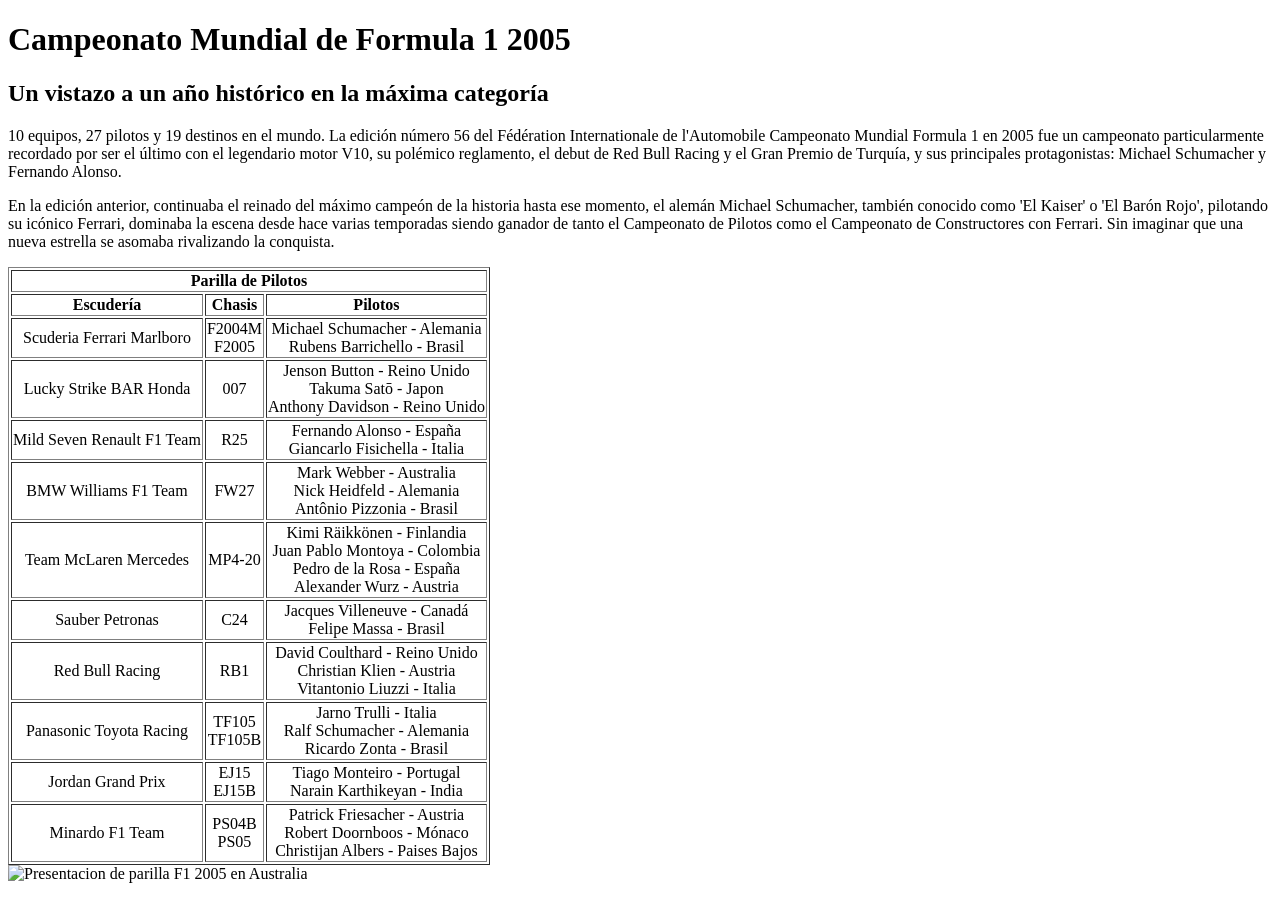
==== index.html @ cc93896b "html_1_cargadatos" ====
<!DOCTYPE html>
<html lang="es">
    <head>
        <meta name="viewport" content="width=device-width, initial-scale=1.0"/>
        <meta charset="UTF-8"/>
        <title>Landing</title>
    </head>

    <body>
        <header>
            <h1>Campeonato Mundial de Formula 1 2005</h1>
            <h2>Un vistazo a un año histórico en la máxima categoría</h2>
        </header>

        <nav>
            <p>10 equipos, 27 pilotos y 19 destinos en el mundo. La edición número 56 del Fédération Internationale de l'Automobile Campeonato Mundial Formula 1 en 2005
                 fue un campeonato particularmente recordado 
                por ser el último con el legendario motor V10, su polémico reglamento, el debut de Red Bull Racing y el Gran Premio de Turquía,
                y sus principales protagonistas: Michael Schumacher y Fernando Alonso.</p>
        </nav>
        
        <main>
            <article>
                <p>En la edición anterior, continuaba el reinado del máximo campeón de la historia hasta ese momento,
                    el alemán Michael Schumacher, también conocido como 'El Kaiser' o 'El Barón Rojo', pilotando 
                    su icónico Ferrari, dominaba la escena desde hace varias temporadas siendo ganador de tanto el
                    Campeonato de Pilotos como el Campeonato de Constructores con Ferrari. Sin imaginar que una nueva estrella se 
                    asomaba rivalizando la conquista.
                </p>
                
                <span style= text-align:center>
                    <table border="1px">
                        <thead>
                                <tr>
                                    <th colspan="3">Parilla de Pilotos</th>
                                </tr>
                            <tr>
                                <th>Escudería</th>
                                <th>Chasis</th>
                                <th>Pilotos</th>
                            </tr>
                        </thead>

                        <tbody>
                            <tr>
                                <td>Scuderia Ferrari Marlboro</td> <td>F2004M<br/>F2005</td> <td class="pilotos">Michael Schumacher - Alemania<br/>Rubens Barrichello - Brasil</td>
                            </tr>
                            <tr>
                                <td>Lucky Strike BAR Honda</td> <td>007</td> <td class="pilotos">Jenson Button - Reino Unido<br/>Takuma Satō - Japon<br/>Anthony Davidson - Reino Unido</td>
                            </tr>
                            <tr>
                                <td>Mild Seven Renault F1 Team</td> <td>R25</td> <td class="pilotos">Fernando Alonso - España<br/>Giancarlo Fisichella - Italia</td>
                            </tr>
                            <tr>
                                <td>BMW Williams F1 Team</td> <td>FW27</td> <td class="pilotos">Mark Webber - Australia<br/>Nick Heidfeld - Alemania<br/>Antônio Pizzonia - Brasil</td>
                            </tr>

                            <tr>
                                <td>Team McLaren Mercedes</td> <td>MP4-20</td> <td class="pilotos">Kimi Räikkönen - Finlandia<br/>Juan Pablo Montoya - Colombia<br/>Pedro de la Rosa - España<br/>Alexander Wurz - Austria</td>
                            </tr>

                            <tr>
                                <td>Sauber Petronas</td> <td>C24</td> <td class="pilotos">Jacques Villeneuve - Canadá<br/>Felipe Massa - Brasil</td>
                            </tr>
                            
                            <tr>
                                <td>Red Bull Racing</td> <td>RB1</td> <td class="pilotos">David Coulthard - Reino Unido<br/>Christian Klien - Austria<br/>Vitantonio Liuzzi - Italia</td>
                            </tr>

                            <tr>
                                <td>Panasonic Toyota Racing</td> <td>TF105<br />TF105B</td> <td class="pilotos">Jarno Trulli - Italia<br/>Ralf Schumacher - Alemania<br/>Ricardo Zonta - Brasil</td>
                            </tr>
                            
                            <tr>
                                <td>Jordan Grand Prix</td> <td>EJ15<br/>EJ15B</td> <td class="pilotos">Tiago Monteiro - Portugal<br/>Narain Karthikeyan - India</td>
                            </tr>

                            <tr>
                                <td>Minardo F1 Team</td> <td>PS04B<br/>PS05</td> <td class="pilotos">Patrick Friesacher - Austria<br/>Robert Doornboos - Mónaco<br/>Christijan Albers - Paises Bajos</td>
                            </tr>
                        </tbody>
                    </table>
                    <img src="https://neumaticointermediof1.wordpress.com/wp-content/uploads/2020/05/00.jpg" alt="Presentacion de parilla F1 2005 en Australia" scale="500px"/>
                </span>
            <article>
        </main>


    </body>
</html>
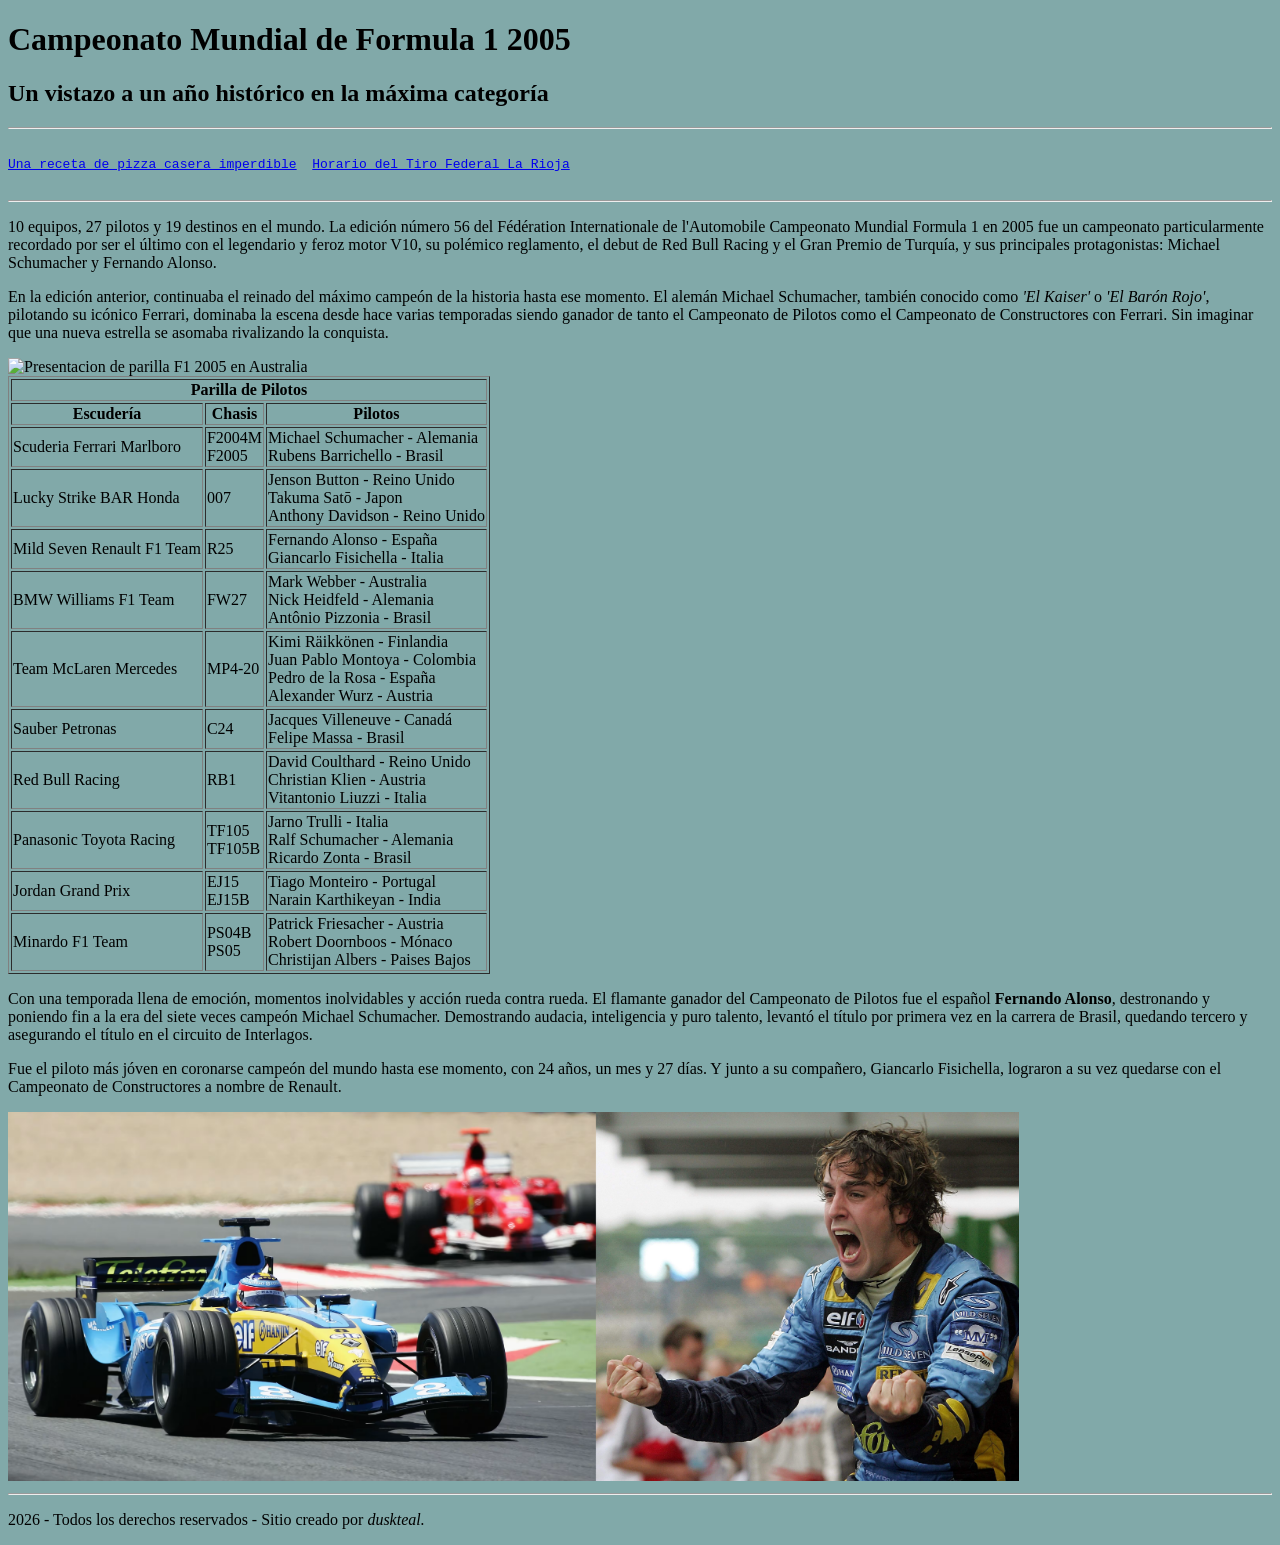
==== commit 4ba5ad4f: "continuacion-index-html-css" ====
--- a/index.html
+++ b/index.html
@@ -3,88 +3,105 @@
     <head>
         <meta name="viewport" content="width=device-width, initial-scale=1.0"/>
         <meta charset="UTF-8"/>
+        <link rel="stylesheet" href="diseñoweb.css">
         <title>Landing</title>
     </head>
 
-    <body>
+    <body id="index">
         <header>
             <h1>Campeonato Mundial de Formula 1 2005</h1>
             <h2>Un vistazo a un año histórico en la máxima categoría</h2>
         </header>
 
         <nav>
-            <p>10 equipos, 27 pilotos y 19 destinos en el mundo. La edición número 56 del Fédération Internationale de l'Automobile Campeonato Mundial Formula 1 en 2005
-                 fue un campeonato particularmente recordado 
-                por ser el último con el legendario motor V10, su polémico reglamento, el debut de Red Bull Racing y el Gran Premio de Turquía,
-                y sus principales protagonistas: Michael Schumacher y Fernando Alonso.</p>
+            <hr>
+            <pre id="link"> <!-- Cambio de fuente con CSS para links -->
+<a href="receta.html">Una receta de pizza casera imperdible</a>  <a href="horario.html">Horario del Tiro Federal La Rioja</a>
+            </pre> <!-- Uso de <pre> para dar separación de ambos links, y sin uso de target="_blank" en links para navegacion en una pestaña -->
+            <hr>
         </nav>
         
         <main>
             <article>
-                <p>En la edición anterior, continuaba el reinado del máximo campeón de la historia hasta ese momento,
-                    el alemán Michael Schumacher, también conocido como 'El Kaiser' o 'El Barón Rojo', pilotando 
+                <p>10 equipos, 27 pilotos y 19 destinos en el mundo. La edición número 56 del Fédération Internationale de l'Automobile Campeonato Mundial Formula 1 en 2005
+                 fue un campeonato particularmente recordado 
+                por ser el último con el legendario y feroz motor V10, su polémico reglamento, el debut de Red Bull Racing y el Gran Premio de Turquía,
+                y sus principales protagonistas: Michael Schumacher y Fernando Alonso.</p>
+
+                <p>En la edición anterior, continuaba el reinado del máximo campeón de la historia hasta ese momento.
+                    El alemán Michael Schumacher, también conocido como <em>'El Kaiser'</em> o <em>'El Barón Rojo'</em>, pilotando 
                     su icónico Ferrari, dominaba la escena desde hace varias temporadas siendo ganador de tanto el
                     Campeonato de Pilotos como el Campeonato de Constructores con Ferrari. Sin imaginar que una nueva estrella se 
                     asomaba rivalizando la conquista.
                 </p>
+                <!-- Ruta absoluta -->
+                <img src="https://neumaticointermediof1.wordpress.com/wp-content/uploads/2020/05/00.jpg" alt="Presentacion de parilla F1 2005 en Australia" width="800px"/>
                 
-                <span style= text-align:center>
-                    <table border="1px">
-                        <thead>
-                                <tr>
-                                    <th colspan="3">Parilla de Pilotos</th>
-                                </tr>
-                            <tr>
-                                <th>Escudería</th>
-                                <th>Chasis</th>
-                                <th>Pilotos</th>
-                            </tr>
-                        </thead>
+                <table border="1px">
+                    <thead>
+                        <tr>
+                            <th colspan="3">Parilla de Pilotos</th>
+                        </tr>
+                        <tr>
+                            <th>Escudería</th>
+                            <th>Chasis</th>
+                            <th>Pilotos</th>
+                        </tr>
+                    </thead>
 
-                        <tbody>
-                            <tr>
-                                <td>Scuderia Ferrari Marlboro</td> <td>F2004M<br/>F2005</td> <td class="pilotos">Michael Schumacher - Alemania<br/>Rubens Barrichello - Brasil</td>
-                            </tr>
-                            <tr>
-                                <td>Lucky Strike BAR Honda</td> <td>007</td> <td class="pilotos">Jenson Button - Reino Unido<br/>Takuma Satō - Japon<br/>Anthony Davidson - Reino Unido</td>
-                            </tr>
-                            <tr>
-                                <td>Mild Seven Renault F1 Team</td> <td>R25</td> <td class="pilotos">Fernando Alonso - España<br/>Giancarlo Fisichella - Italia</td>
-                            </tr>
-                            <tr>
-                                <td>BMW Williams F1 Team</td> <td>FW27</td> <td class="pilotos">Mark Webber - Australia<br/>Nick Heidfeld - Alemania<br/>Antônio Pizzonia - Brasil</td>
-                            </tr>
+                    <tbody> <!-- class="pilotos" para justificar el texto solo de ese campo de la tabla -->
+                        <tr>
+                            <td>Scuderia Ferrari Marlboro</td> <td>F2004M<br/>F2005</td> <td class="pilotos">Michael Schumacher - Alemania<br/>Rubens Barrichello - Brasil</td>
+                        </tr>
+                        <tr>
+                            <td>Lucky Strike BAR Honda</td> <td>007</td> <td class="pilotos">Jenson Button - Reino Unido<br/>Takuma Satō - Japon<br/>Anthony Davidson - Reino Unido</td>
+                        </tr>
+                        <tr>
+                            <td>Mild Seven Renault F1 Team</td> <td>R25</td> <td class="pilotos">Fernando Alonso - España<br/>Giancarlo Fisichella - Italia</td>
+                        </tr>
+                        <tr>
+                            <td>BMW Williams F1 Team</td> <td>FW27</td> <td class="pilotos">Mark Webber - Australia<br/>Nick Heidfeld - Alemania<br/>Antônio Pizzonia - Brasil</td>
+                        </tr>
+                        <tr>
+                            <td>Team McLaren Mercedes</td> <td>MP4-20</td> <td class="pilotos">Kimi Räikkönen - Finlandia<br/>Juan Pablo Montoya - Colombia<br/>Pedro de la Rosa - España<br/>Alexander Wurz - Austria</td>
+                        </tr>
+                        <tr>
+                            <td>Sauber Petronas</td> <td>C24</td> <td class="pilotos">Jacques Villeneuve - Canadá<br/>Felipe Massa - Brasil</td>
+                        </tr>
+                        
+                        <tr>
+                            <td>Red Bull Racing</td> <td>RB1</td> <td class="pilotos">David Coulthard - Reino Unido<br/>Christian Klien - Austria<br/>Vitantonio Liuzzi - Italia</td>
+                        </tr>
+                        <tr>
+                            <td>Panasonic Toyota Racing</td> <td>TF105<br />TF105B</td> <td class="pilotos">Jarno Trulli - Italia<br/>Ralf Schumacher - Alemania<br/>Ricardo Zonta - Brasil</td>
+                        </tr>
+                        
+                        <tr>
+                            <td>Jordan Grand Prix</td> <td>EJ15<br/>EJ15B</td> <td class="pilotos">Tiago Monteiro - Portugal<br/>Narain Karthikeyan - India</td>
+                        </tr>
+                        <tr>
+                            <td>Minardo F1 Team</td> <td>PS04B<br/>PS05</td> <td class="pilotos">Patrick Friesacher - Austria<br/>Robert Doornboos - Mónaco<br/>Christijan Albers - Paises Bajos</td>
+                        </tr>
+                    </tbody>
+                </table>
 
-                            <tr>
-                                <td>Team McLaren Mercedes</td> <td>MP4-20</td> <td class="pilotos">Kimi Räikkönen - Finlandia<br/>Juan Pablo Montoya - Colombia<br/>Pedro de la Rosa - España<br/>Alexander Wurz - Austria</td>
-                            </tr>
+                <p>Con una temporada llena de emoción, momentos inolvidables y acción rueda contra rueda. El flamante ganador del Campeonato de Pilotos
+                    fue el español <strong>Fernando Alonso</strong>, destronando y poniendo fin a la era del siete veces campeón Michael Schumacher. Demostrando audacia, inteligencia y puro talento,
+                    levantó el título por primera vez en la carrera de Brasil, quedando tercero y asegurando el título en el circuito de Interlagos.
+                </p>
 
-                            <tr>
-                                <td>Sauber Petronas</td> <td>C24</td> <td class="pilotos">Jacques Villeneuve - Canadá<br/>Felipe Massa - Brasil</td>
-                            </tr>
-                            
-                            <tr>
-                                <td>Red Bull Racing</td> <td>RB1</td> <td class="pilotos">David Coulthard - Reino Unido<br/>Christian Klien - Austria<br/>Vitantonio Liuzzi - Italia</td>
-                            </tr>
+                <p>Fue el piloto más jóven en coronarse campeón del mundo hasta ese momento, con 24 años, un mes y 27 días. Y junto a su compañero, Giancarlo Fisichella, lograron a su vez quedarse con el Campeonato de Constructores 
+                    a nombre de Renault.
+                </p>
 
-                            <tr>
-                                <td>Panasonic Toyota Racing</td> <td>TF105<br />TF105B</td> <td class="pilotos">Jarno Trulli - Italia<br/>Ralf Schumacher - Alemania<br/>Ricardo Zonta - Brasil</td>
-                            </tr>
-                            
-                            <tr>
-                                <td>Jordan Grand Prix</td> <td>EJ15<br/>EJ15B</td> <td class="pilotos">Tiago Monteiro - Portugal<br/>Narain Karthikeyan - India</td>
-                            </tr>
-
-                            <tr>
-                                <td>Minardo F1 Team</td> <td>PS04B<br/>PS05</td> <td class="pilotos">Patrick Friesacher - Austria<br/>Robert Doornboos - Mónaco<br/>Christijan Albers - Paises Bajos</td>
-                            </tr>
-                        </tbody>
-                    </table>
-                    <img src="https://neumaticointermediof1.wordpress.com/wp-content/uploads/2020/05/00.jpg" alt="Presentacion de parilla F1 2005 en Australia" scale="500px"/>
-                </span>
+                <img src="alonso.png" alt="Fernando Alonso y Renault R25" width="80%"/> <!-- Ruta relativa -->
             <article>
         </main>
 
+        <footer>
+            <hr>
+            <p>2026 - Todos los derechos reservados - Sitio creado por <em>duskteal.</em></p>
+        </footer>
 
     </body>
 </html>
--- a/diseñoweb.css
+++ b/diseñoweb.css
@@ -0,0 +1,3 @@
+#index{
+    background-color: rgb(129, 169, 169);
+}
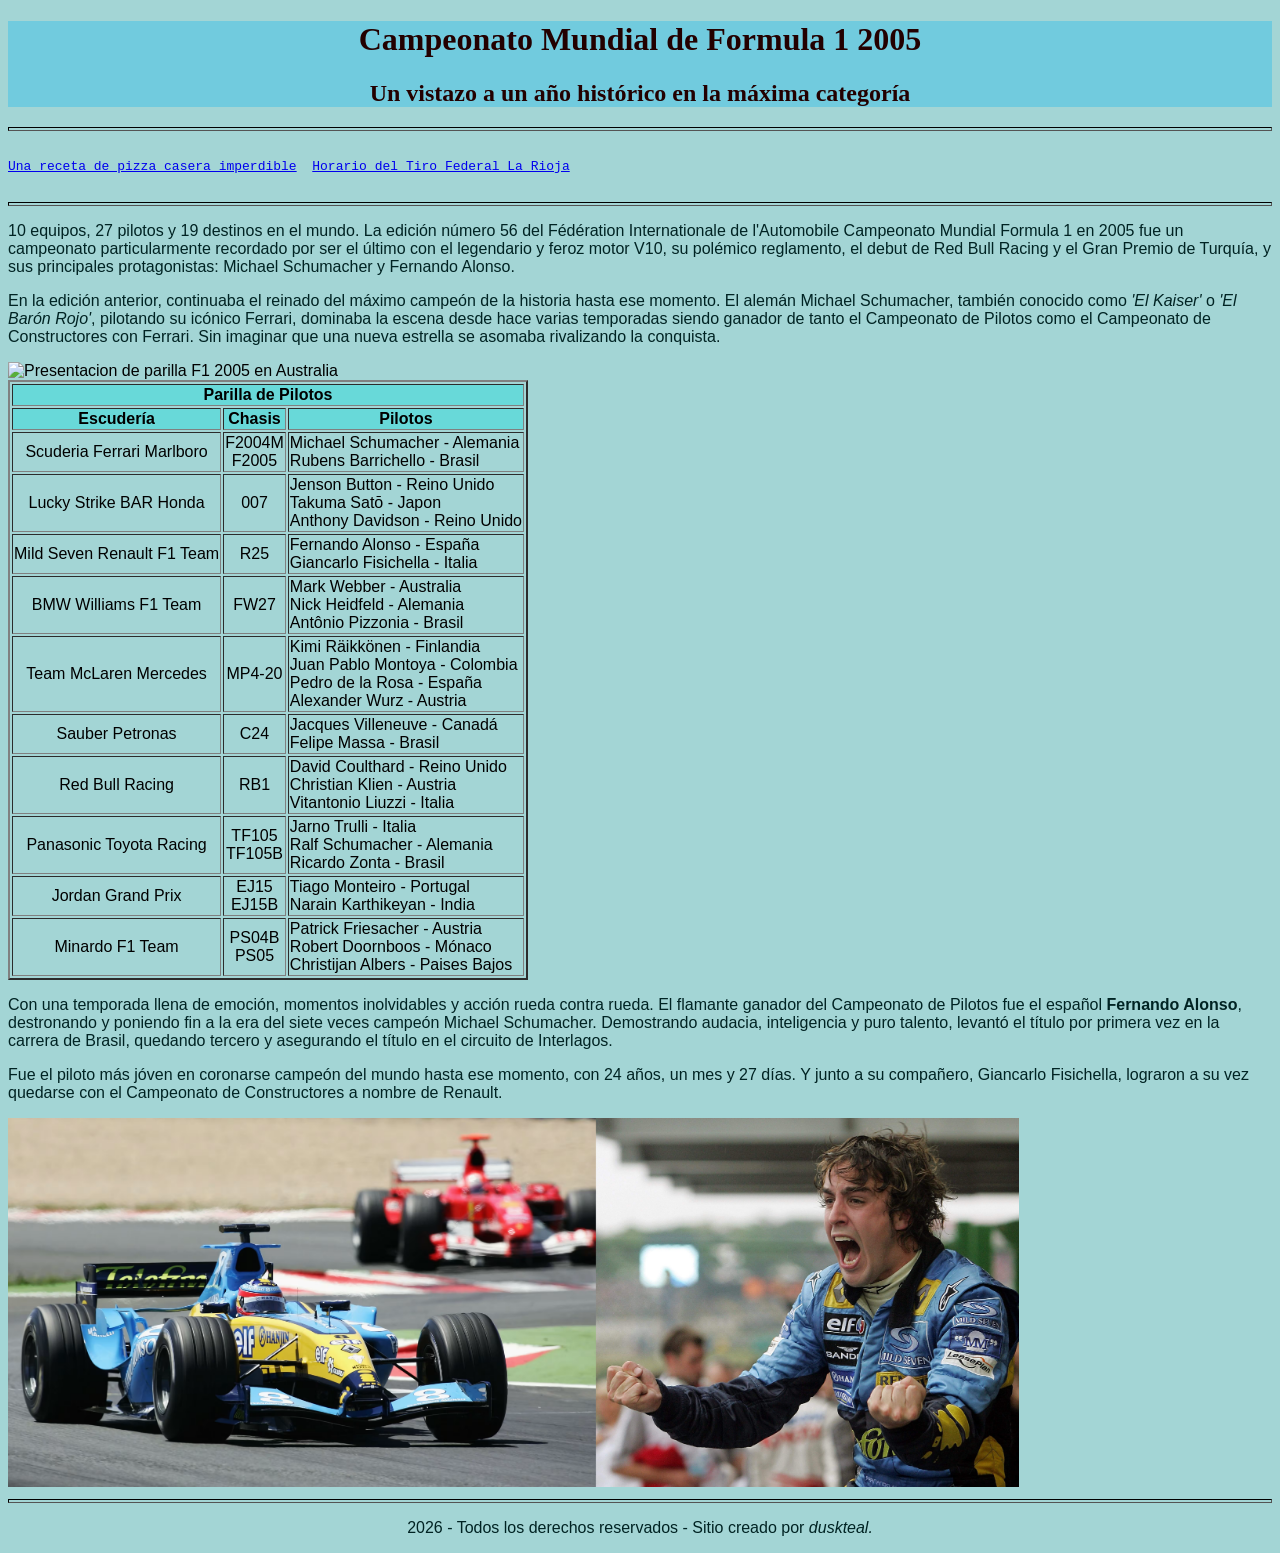
==== commit 5c94a25f: "indexCompleto-recetaCompleto-inicioHorario-avanceCSS" ====
--- a/index.html
+++ b/index.html
@@ -4,10 +4,10 @@
         <meta name="viewport" content="width=device-width, initial-scale=1.0"/>
         <meta charset="UTF-8"/>
         <link rel="stylesheet" href="diseñoweb.css">
-        <title>Landing</title>
+        <title>F1 2005</title>
     </head>
 
-    <body id="index">
+    <body>
         <header>
             <h1>Campeonato Mundial de Formula 1 2005</h1>
             <h2>Un vistazo a un año histórico en la máxima categoría</h2>
@@ -15,7 +15,7 @@
 
         <nav>
             <hr>
-            <pre id="link"> <!-- Cambio de fuente con CSS para links -->
+            <pre class="link"> <!-- Cambio de fuente con CSS para links -->
 <a href="receta.html">Una receta de pizza casera imperdible</a>  <a href="horario.html">Horario del Tiro Federal La Rioja</a>
             </pre> <!-- Uso de <pre> para dar separación de ambos links, y sin uso de target="_blank" en links para navegacion en una pestaña -->
             <hr>
@@ -38,7 +38,7 @@
                 <img src="https://neumaticointermediof1.wordpress.com/wp-content/uploads/2020/05/00.jpg" alt="Presentacion de parilla F1 2005 en Australia" width="800px"/>
                 
                 <table border="1px">
-                    <thead>
+                    <thead class="cabezales">
                         <tr>
                             <th colspan="3">Parilla de Pilotos</th>
                         </tr>
@@ -68,14 +68,14 @@
                         <tr>
                             <td>Sauber Petronas</td> <td>C24</td> <td class="pilotos">Jacques Villeneuve - Canadá<br/>Felipe Massa - Brasil</td>
                         </tr>
-                        
+
                         <tr>
                             <td>Red Bull Racing</td> <td>RB1</td> <td class="pilotos">David Coulthard - Reino Unido<br/>Christian Klien - Austria<br/>Vitantonio Liuzzi - Italia</td>
                         </tr>
                         <tr>
                             <td>Panasonic Toyota Racing</td> <td>TF105<br />TF105B</td> <td class="pilotos">Jarno Trulli - Italia<br/>Ralf Schumacher - Alemania<br/>Ricardo Zonta - Brasil</td>
                         </tr>
-                        
+
                         <tr>
                             <td>Jordan Grand Prix</td> <td>EJ15<br/>EJ15B</td> <td class="pilotos">Tiago Monteiro - Portugal<br/>Narain Karthikeyan - India</td>
                         </tr>
@@ -84,7 +84,7 @@
                         </tr>
                     </tbody>
                 </table>
-
+                
                 <p>Con una temporada llena de emoción, momentos inolvidables y acción rueda contra rueda. El flamante ganador del Campeonato de Pilotos
                     fue el español <strong>Fernando Alonso</strong>, destronando y poniendo fin a la era del siete veces campeón Michael Schumacher. Demostrando audacia, inteligencia y puro talento,
                     levantó el título por primera vez en la carrera de Brasil, quedando tercero y asegurando el título en el circuito de Interlagos.
--- a/diseñoweb.css
+++ b/diseñoweb.css
@@ -1,3 +1,42 @@
-#index{
-    background-color: rgb(129, 169, 169);
+body{
+    background-color: rgb(163, 213, 213);
+    font-family: Helvetica;
+}
+
+header{
+    font-family: Verdana;
+    color:rgb(35, 0, 0);
+    text-align: center;
+    background-color: rgba(0, 181, 241, 0.308);
+}
+
+hr{
+    border-color: black;
+    height: 2px;
+}
+
+p{
+    font-family: Helvetica;
+    color:rgb(0, 35, 35)
+}
+table{
+    font-family: Helvetica;
+    text-align: center;
+    border-width: 2px;
+}
+
+.cabezales{
+    background-color: rgba(49, 222, 222, 0.507);
+}
+
+.pilotos{
+    text-align: justify;
+}
+
+#link{
+    font-family: Arial;
+}
+
+footer{
+    text-align: center;
 }
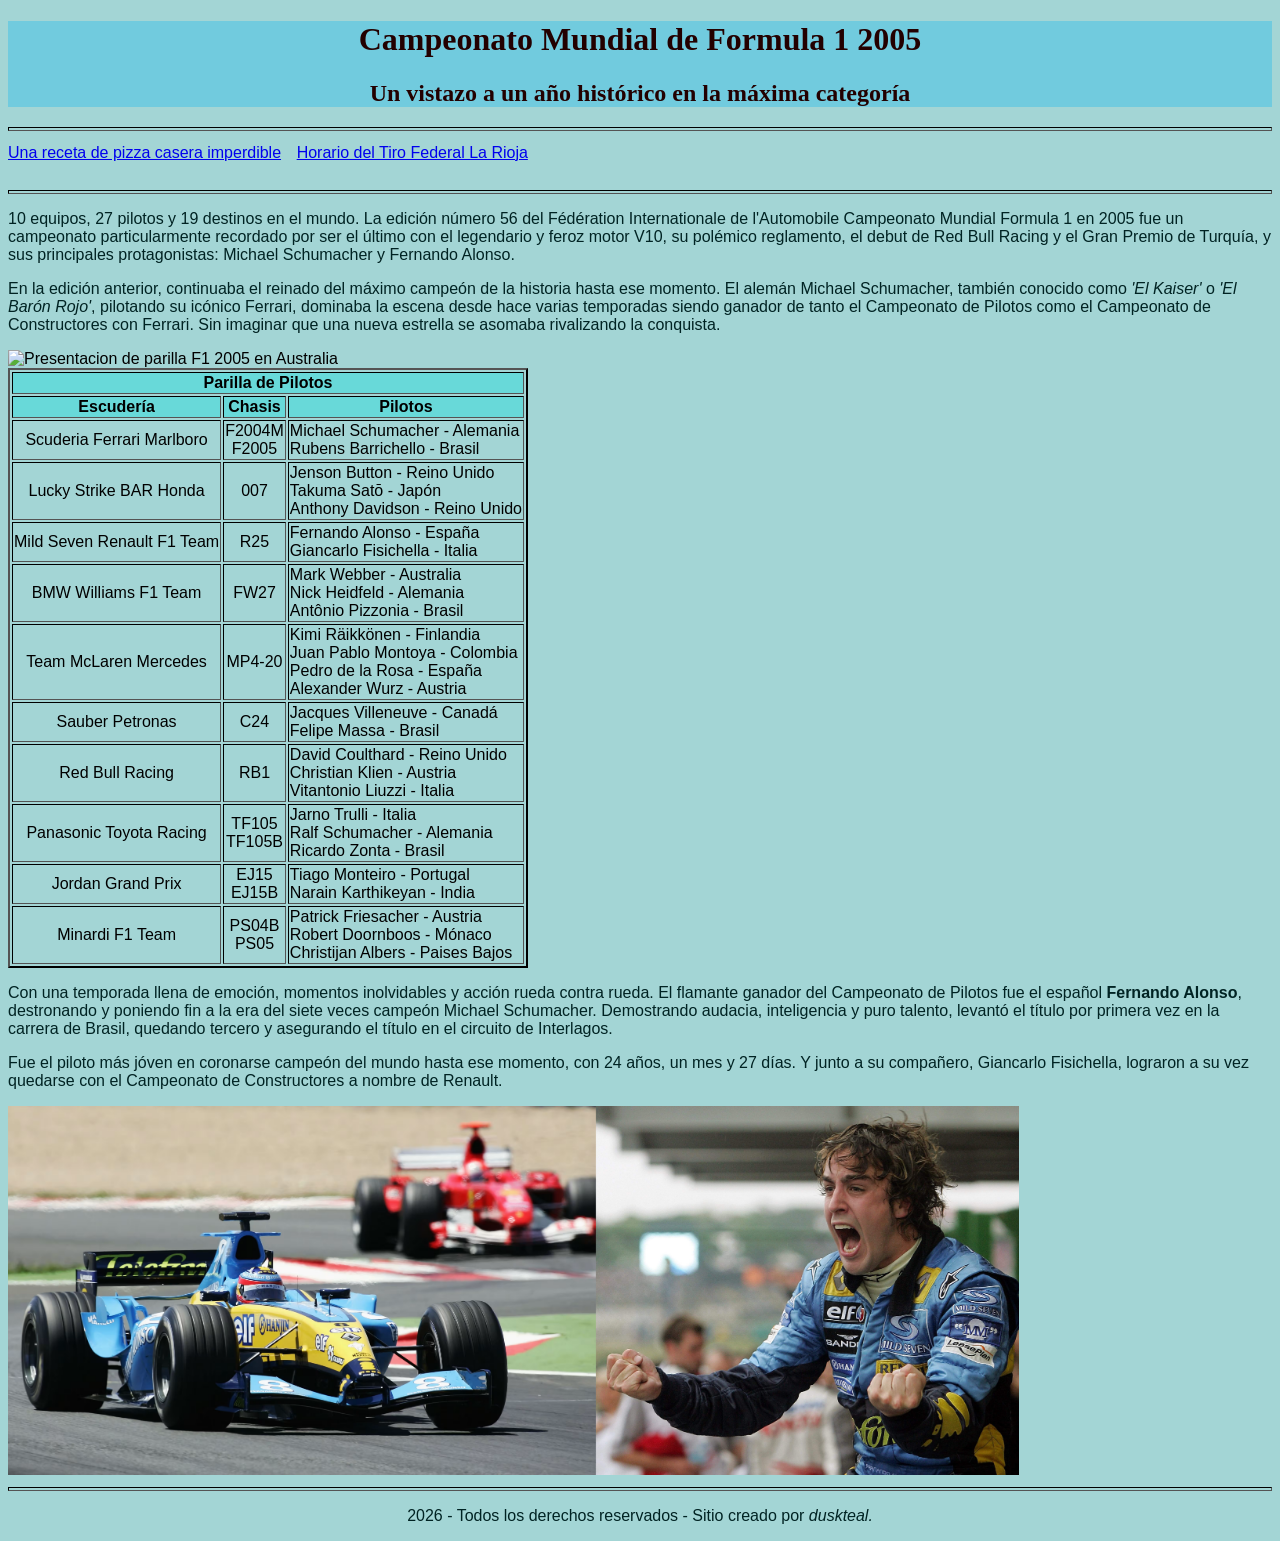
==== commit 04a7629f: "carga-de-datos-horario" ====
--- a/index.html
+++ b/index.html
@@ -15,7 +15,7 @@
 
         <nav>
             <hr>
-            <pre class="link"> <!-- Cambio de fuente con CSS para links -->
+            <pre>
 <a href="receta.html">Una receta de pizza casera imperdible</a>  <a href="horario.html">Horario del Tiro Federal La Rioja</a>
             </pre> <!-- Uso de <pre> para dar separación de ambos links, y sin uso de target="_blank" en links para navegacion en una pestaña -->
             <hr>
@@ -37,8 +37,8 @@
                 <!-- Ruta absoluta -->
                 <img src="https://neumaticointermediof1.wordpress.com/wp-content/uploads/2020/05/00.jpg" alt="Presentacion de parilla F1 2005 en Australia" width="800px"/>
                 
-                <table border="1px">
-                    <thead class="cabezales">
+                <table border="2px">
+                    <thead>
                         <tr>
                             <th colspan="3">Parilla de Pilotos</th>
                         </tr>
@@ -49,38 +49,38 @@
                         </tr>
                     </thead>
 
-                    <tbody> <!-- class="pilotos" para justificar el texto solo de ese campo de la tabla -->
+                    <tbody> <!-- id="pilotos" para justificar el texto solo de ese campo de la tabla -->
                         <tr>
-                            <td>Scuderia Ferrari Marlboro</td> <td>F2004M<br/>F2005</td> <td class="pilotos">Michael Schumacher - Alemania<br/>Rubens Barrichello - Brasil</td>
+                            <td>Scuderia Ferrari Marlboro</td> <td>F2004M<br/>F2005</td> <td id="pilotos">Michael Schumacher - Alemania<br/>Rubens Barrichello - Brasil</td>
                         </tr>
                         <tr>
-                            <td>Lucky Strike BAR Honda</td> <td>007</td> <td class="pilotos">Jenson Button - Reino Unido<br/>Takuma Satō - Japon<br/>Anthony Davidson - Reino Unido</td>
+                            <td>Lucky Strike BAR Honda</td> <td>007</td> <td id="pilotos">Jenson Button - Reino Unido<br/>Takuma Satō - Japón<br/>Anthony Davidson - Reino Unido</td>
                         </tr>
                         <tr>
-                            <td>Mild Seven Renault F1 Team</td> <td>R25</td> <td class="pilotos">Fernando Alonso - España<br/>Giancarlo Fisichella - Italia</td>
+                            <td>Mild Seven Renault F1 Team</td> <td>R25</td> <td id="pilotos">Fernando Alonso - España<br/>Giancarlo Fisichella - Italia</td>
                         </tr>
                         <tr>
-                            <td>BMW Williams F1 Team</td> <td>FW27</td> <td class="pilotos">Mark Webber - Australia<br/>Nick Heidfeld - Alemania<br/>Antônio Pizzonia - Brasil</td>
+                            <td>BMW Williams F1 Team</td> <td>FW27</td> <td id="pilotos">Mark Webber - Australia<br/>Nick Heidfeld - Alemania<br/>Antônio Pizzonia - Brasil</td>
                         </tr>
                         <tr>
-                            <td>Team McLaren Mercedes</td> <td>MP4-20</td> <td class="pilotos">Kimi Räikkönen - Finlandia<br/>Juan Pablo Montoya - Colombia<br/>Pedro de la Rosa - España<br/>Alexander Wurz - Austria</td>
+                            <td>Team McLaren Mercedes</td> <td>MP4-20</td> <td id="pilotos">Kimi Räikkönen - Finlandia<br/>Juan Pablo Montoya - Colombia<br/>Pedro de la Rosa - España<br/>Alexander Wurz - Austria</td>
                         </tr>
                         <tr>
-                            <td>Sauber Petronas</td> <td>C24</td> <td class="pilotos">Jacques Villeneuve - Canadá<br/>Felipe Massa - Brasil</td>
+                            <td>Sauber Petronas</td> <td>C24</td> <td id="pilotos">Jacques Villeneuve - Canadá<br/>Felipe Massa - Brasil</td>
                         </tr>
 
                         <tr>
-                            <td>Red Bull Racing</td> <td>RB1</td> <td class="pilotos">David Coulthard - Reino Unido<br/>Christian Klien - Austria<br/>Vitantonio Liuzzi - Italia</td>
+                            <td>Red Bull Racing</td> <td>RB1</td> <td id="pilotos">David Coulthard - Reino Unido<br/>Christian Klien - Austria<br/>Vitantonio Liuzzi - Italia</td>
                         </tr>
                         <tr>
-                            <td>Panasonic Toyota Racing</td> <td>TF105<br />TF105B</td> <td class="pilotos">Jarno Trulli - Italia<br/>Ralf Schumacher - Alemania<br/>Ricardo Zonta - Brasil</td>
+                            <td>Panasonic Toyota Racing</td> <td>TF105<br />TF105B</td> <td id="pilotos">Jarno Trulli - Italia<br/>Ralf Schumacher - Alemania<br/>Ricardo Zonta - Brasil</td>
                         </tr>
 
                         <tr>
-                            <td>Jordan Grand Prix</td> <td>EJ15<br/>EJ15B</td> <td class="pilotos">Tiago Monteiro - Portugal<br/>Narain Karthikeyan - India</td>
+                            <td>Jordan Grand Prix</td> <td>EJ15<br/>EJ15B</td> <td id="pilotos">Tiago Monteiro - Portugal<br/>Narain Karthikeyan - India</td>
                         </tr>
                         <tr>
-                            <td>Minardo F1 Team</td> <td>PS04B<br/>PS05</td> <td class="pilotos">Patrick Friesacher - Austria<br/>Robert Doornboos - Mónaco<br/>Christijan Albers - Paises Bajos</td>
+                            <td>Minardi F1 Team</td> <td>PS04B<br/>PS05</td> <td id="pilotos">Patrick Friesacher - Austria<br/>Robert Doornboos - Mónaco<br/>Christijan Albers - Paises Bajos</td>
                         </tr>
                     </tbody>
                 </table>
--- a/diseñoweb.css
+++ b/diseñoweb.css
@@ -10,33 +10,50 @@
     background-color: rgba(0, 181, 241, 0.308);
 }
 
+.subrayado{
+    text-decoration: underline;
+}
+
 hr{
     border-color: black;
     height: 2px;
 }
 
 p{
-    font-family: Helvetica;
     color:rgb(0, 35, 35)
 }
 table{
-    font-family: Helvetica;
     text-align: center;
     border-width: 2px;
+    border-color: black;
 }
-
-.cabezales{
+thead{
     background-color: rgba(49, 222, 222, 0.507);
 }
 
-.pilotos{
+
+
+#pilotos{
     text-align: justify;
 }
 
-#link{
+a{
     font-family: Arial;
 }
 
 footer{
     text-align: center;
+}
+
+#hora{
+    background-color: rgba(49, 222, 222, 0.507);
+}
+
+#abierto{
+    background-color: rgb(82, 252, 82);
+    color: rgb(82, 252, 82);;
+}
+#cerrado{
+    background-color: rgb(237, 89, 89);
+    color: rgb(237, 89, 89);
 }
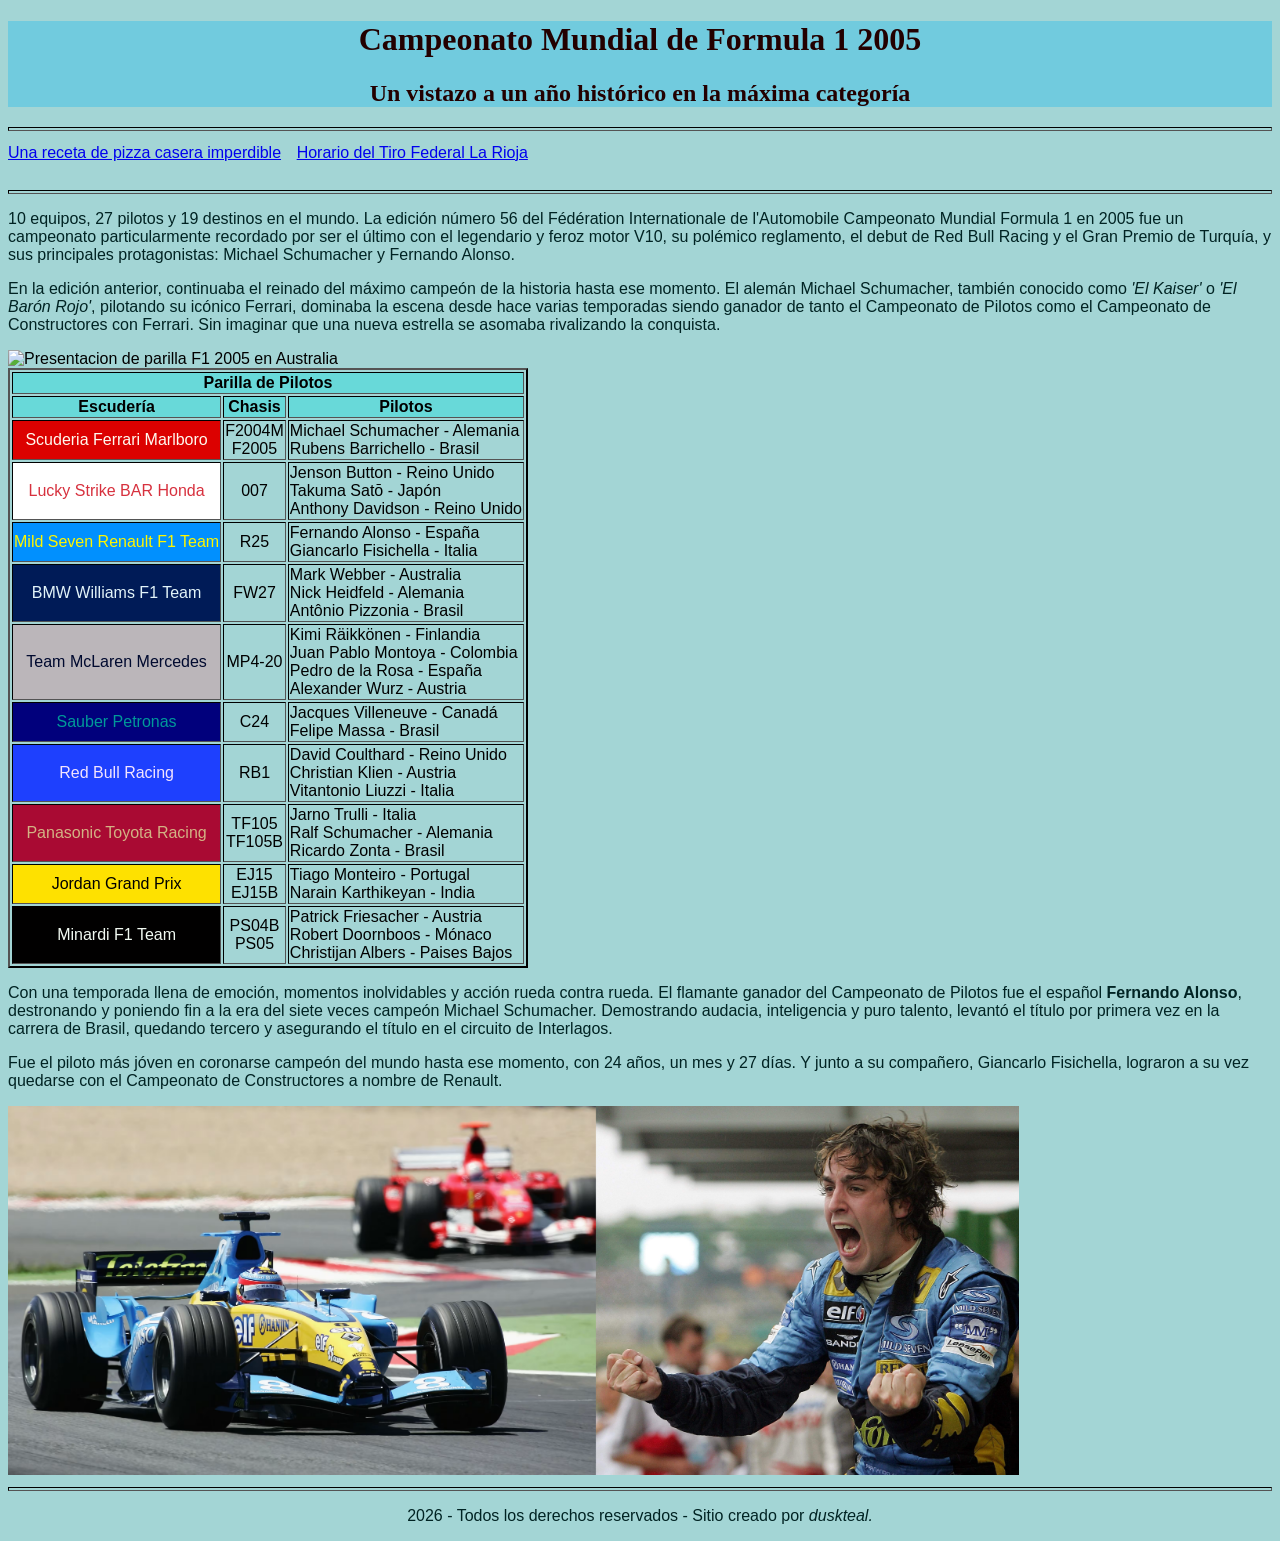
==== commit 6ad0a9cd: "css-listo-ajusteindex" ====
--- a/index.html
+++ b/index.html
@@ -51,36 +51,36 @@
 
                     <tbody> <!-- id="pilotos" para justificar el texto solo de ese campo de la tabla -->
                         <tr>
-                            <td>Scuderia Ferrari Marlboro</td> <td>F2004M<br/>F2005</td> <td id="pilotos">Michael Schumacher - Alemania<br/>Rubens Barrichello - Brasil</td>
+                            <td id="ferrari">Scuderia Ferrari Marlboro</td> <td>F2004M<br/>F2005</td> <td id="pilotos">Michael Schumacher - Alemania<br/>Rubens Barrichello - Brasil</td>
                         </tr>
                         <tr>
-                            <td>Lucky Strike BAR Honda</td> <td>007</td> <td id="pilotos">Jenson Button - Reino Unido<br/>Takuma Satō - Japón<br/>Anthony Davidson - Reino Unido</td>
+                            <td id="bar">Lucky Strike BAR Honda</td> <td>007</td> <td id="pilotos">Jenson Button - Reino Unido<br/>Takuma Satō - Japón<br/>Anthony Davidson - Reino Unido</td>
                         </tr>
                         <tr>
-                            <td>Mild Seven Renault F1 Team</td> <td>R25</td> <td id="pilotos">Fernando Alonso - España<br/>Giancarlo Fisichella - Italia</td>
+                            <td id="renault">Mild Seven Renault F1 Team</td> <td>R25</td> <td id="pilotos">Fernando Alonso - España<br/>Giancarlo Fisichella - Italia</td>
                         </tr>
                         <tr>
-                            <td>BMW Williams F1 Team</td> <td>FW27</td> <td id="pilotos">Mark Webber - Australia<br/>Nick Heidfeld - Alemania<br/>Antônio Pizzonia - Brasil</td>
+                            <td id="williams">BMW Williams F1 Team</td> <td>FW27</td> <td id="pilotos">Mark Webber - Australia<br/>Nick Heidfeld - Alemania<br/>Antônio Pizzonia - Brasil</td>
                         </tr>
                         <tr>
-                            <td>Team McLaren Mercedes</td> <td>MP4-20</td> <td id="pilotos">Kimi Räikkönen - Finlandia<br/>Juan Pablo Montoya - Colombia<br/>Pedro de la Rosa - España<br/>Alexander Wurz - Austria</td>
+                            <td id="mclaren">Team McLaren Mercedes</td> <td>MP4-20</td> <td id="pilotos">Kimi Räikkönen - Finlandia<br/>Juan Pablo Montoya - Colombia<br/>Pedro de la Rosa - España<br/>Alexander Wurz - Austria</td>
                         </tr>
                         <tr>
-                            <td>Sauber Petronas</td> <td>C24</td> <td id="pilotos">Jacques Villeneuve - Canadá<br/>Felipe Massa - Brasil</td>
+                            <td id="sauber">Sauber Petronas</td> <td>C24</td> <td id="pilotos">Jacques Villeneuve - Canadá<br/>Felipe Massa - Brasil</td>
                         </tr>
 
                         <tr>
-                            <td>Red Bull Racing</td> <td>RB1</td> <td id="pilotos">David Coulthard - Reino Unido<br/>Christian Klien - Austria<br/>Vitantonio Liuzzi - Italia</td>
+                            <td id="redbull">Red Bull Racing</td> <td>RB1</td> <td id="pilotos">David Coulthard - Reino Unido<br/>Christian Klien - Austria<br/>Vitantonio Liuzzi - Italia</td>
                         </tr>
                         <tr>
-                            <td>Panasonic Toyota Racing</td> <td>TF105<br />TF105B</td> <td id="pilotos">Jarno Trulli - Italia<br/>Ralf Schumacher - Alemania<br/>Ricardo Zonta - Brasil</td>
+                            <td id="toyota">Panasonic Toyota Racing</td> <td>TF105<br />TF105B</td> <td id="pilotos">Jarno Trulli - Italia<br/>Ralf Schumacher - Alemania<br/>Ricardo Zonta - Brasil</td>
                         </tr>
 
                         <tr>
-                            <td>Jordan Grand Prix</td> <td>EJ15<br/>EJ15B</td> <td id="pilotos">Tiago Monteiro - Portugal<br/>Narain Karthikeyan - India</td>
+                            <td id="jordan">Jordan Grand Prix</td> <td>EJ15<br/>EJ15B</td> <td id="pilotos">Tiago Monteiro - Portugal<br/>Narain Karthikeyan - India</td>
                         </tr>
                         <tr>
-                            <td>Minardi F1 Team</td> <td>PS04B<br/>PS05</td> <td id="pilotos">Patrick Friesacher - Austria<br/>Robert Doornboos - Mónaco<br/>Christijan Albers - Paises Bajos</td>
+                            <td id="minardi">Minardi F1 Team</td> <td>PS04B<br/>PS05</td> <td id="pilotos">Patrick Friesacher - Austria<br/>Robert Doornboos - Mónaco<br/>Christijan Albers - Paises Bajos</td>
                         </tr>
                     </tbody>
                 </table>
@@ -96,12 +96,11 @@
 
                 <img src="alonso.png" alt="Fernando Alonso y Renault R25" width="80%"/> <!-- Ruta relativa -->
             <article>
+            
+            <footer>
+                <hr>
+                <p>2026 - Todos los derechos reservados - Sitio creado por <em>duskteal.</em></p>
+            </footer>
         </main>
-
-        <footer>
-            <hr>
-            <p>2026 - Todos los derechos reservados - Sitio creado por <em>duskteal.</em></p>
-        </footer>
-
     </body>
 </html>
--- a/diseñoweb.css
+++ b/diseñoweb.css
@@ -32,6 +32,55 @@
 }
 
 
+#ferrari{
+    background-color:#DC0100;
+    color: #FFFAEF;
+}
+
+#bar{
+    background-color:#FFFFFF;
+    color:#D7313E;
+}
+
+#renault{
+    background-color:#0190FE;
+    color:#FEF500;
+}
+
+#williams{
+    background-color:#001B57;
+    color:#E2F4F9;
+}
+
+#mclaren{
+    background-color:#BBB6BA;
+    color:#000A2F;
+}
+
+#sauber{
+    background-color:#01007C;
+    color:#009999;
+}
+
+#redbull{
+    background-color:#1E40FE;
+    color:#F3E4FE;
+}
+
+#toyota{
+    background-color:#A90A33;
+    color:#D3B384;
+}
+
+#jordan{
+    background-color:#FEE100;
+    color:#010100;
+}
+
+#minardi{
+    background-color:#010000;
+    color:#F2FAF2;
+}
 
 #pilotos{
     text-align: justify;
